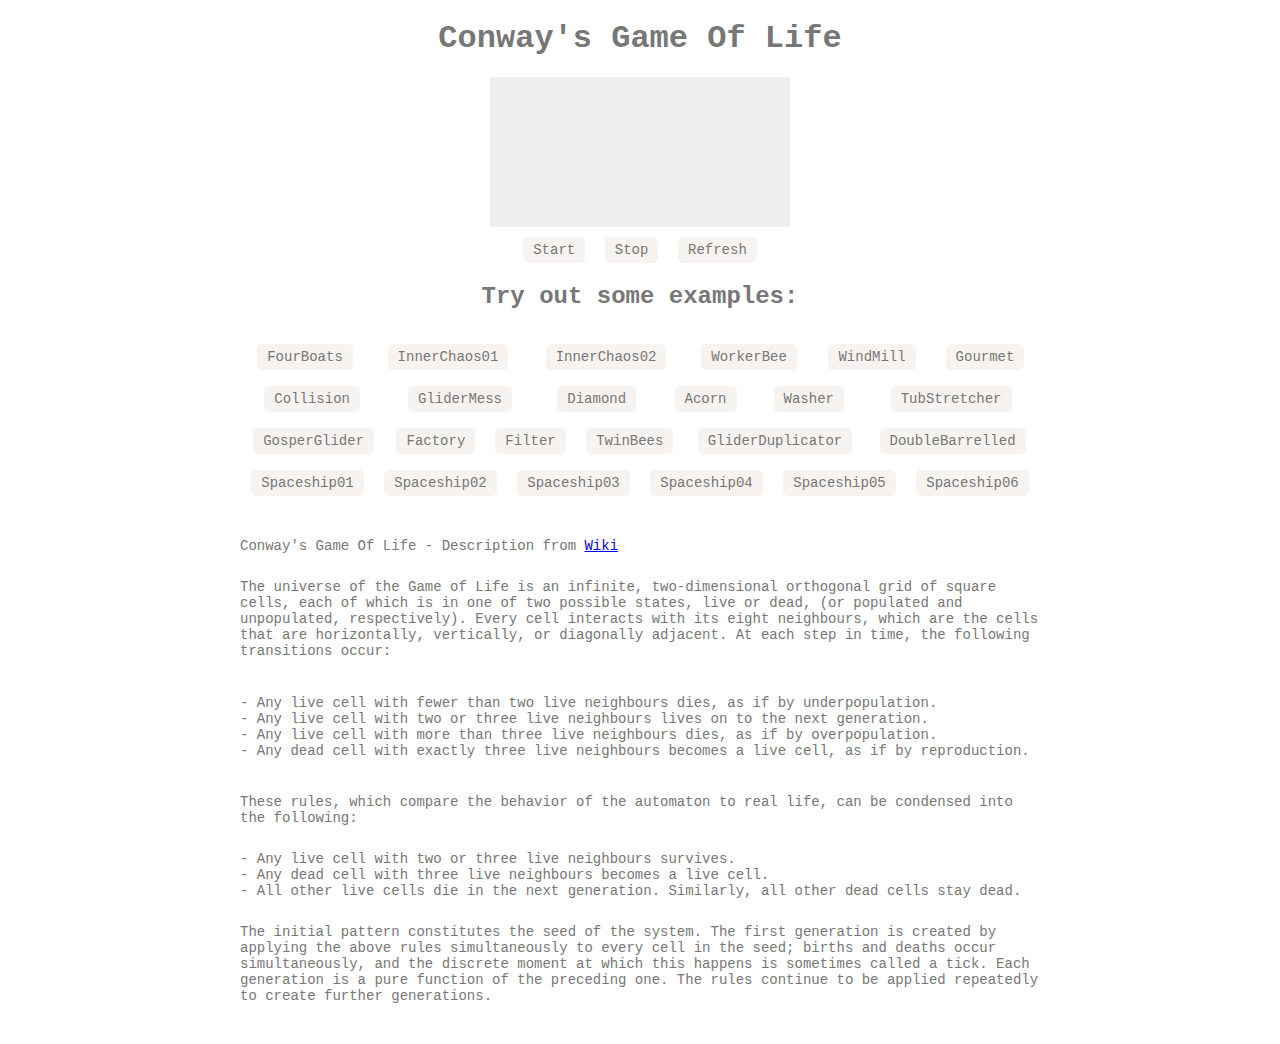
==== conwaysGameOfLife/conwaysGameOfLife.html @ f6d1fe8f "New changes - link for wikipedia and style changes" ====
<!DOCTYPE html>
<html>

<head>
    <title>Conway's Game Of Life</title>
    <link rel="stylesheet" href="conwaysGameOfLife.css">
</head>

<body>

    <h1>Conway's Game Of Life</h1>
    <div>
        <canvas id="canvas"></canvas>
    </div>

    <div class="centered">
        <input id="button" type="button" onclick="startGameOfLife()" value="Start">
        <input id="button" type="button" onclick="stopGameOfLife()" value="Stop">
        <input id="button" type="button" onclick="refreshCanvas()" value="Refresh">
    </div>
    <h2>Try out some examples:</h2>

    <table id="statiscMovingInside" style="width:100%">
        <tr>
            <td></td>
            <td></td>
            <td></td>
            <td></td>
            <td></td>
            <td></td>
        </tr>
        <tr>
            <th><input id="button" type="button" onclick="preDefinedGameOfLife(arrayFourBoats)" value="FourBoats"></th>
            <th><input id="button" type="button" onclick="preDefinedGameOfLife(arrayInsideChaos_60P312)" value="InnerChaos01"></th>
            <th><input id="button" type="button" onclick="preDefinedGameOfLife(arrayInnerChaos_Achimsp144)" value="InnerChaos02"></th>
            <th><input id="button" type="button" onclick="preDefinedGameOfLife(arrayWorkerBee)" value="WorkerBee"></th>
            <th><input id="button" type="button" onclick="preDefinedGameOfLife(arrayWindMill)" value="WindMill"></th>
            <th><input id="button" type="button" onclick="preDefinedGameOfLife(arrayGourmet)" value="Gourmet"></th>
        </tr>
    </table>

    <table id="Expanding" style="width:100%">
        <tr>
            <td></td>
            <td></td>
            <td></td>
            <td></td>
            <td></td>
            <td></td>
        </tr>
        <tr>
            <th><input id="button" type="button" onclick="preDefinedGameOfLife(arrayColision)" value="Collision"></th>
            <th><input id="button" type="button" onclick="preDefinedGameOfLife(arrayTwoGliderMess)" value="GliderMess"></th>
            <th><input id="button" type="button" onclick="preDefinedGameOfLife(arrayDiamond_4812)" value="Diamond"></th>
            <th><input id="button" type="button" onclick="preDefinedGameOfLife(arrayAcorn)" value="Acorn"></th>
            <th><input id="button" type="button" onclick="preDefinedGameOfLife(arrayWasher)" value="Washer"></th>
            <th><input id="button" type="button" onclick="preDefinedGameOfLife(arrayTubStretcher)" value="TubStretcher"></th>
        </tr>
    </table>

    <table id="Factories" style="width:100%">
        <tr>
            <td></td>
            <td></td>
            <td></td>
            <td></td>
            <td></td>
            <td></td>
        </tr>
        <tr>
            <th><input id="button" type="button" onclick="preDefinedGameOfLife(arrayGosperGliderGun)" value="GosperGlider"></th>
            <th><input id="button" type="button" onclick="preDefinedGameOfLife(arrayFactory)" value="Factory"></th>
            <th><input id="button" type="button" onclick="preDefinedGameOfLife(arrayFilter)" value="Filter"></th>
            <th><input id="button" type="button" onclick="preDefinedGameOfLife(arrayTwinBees)" value="TwinBees"></th>
            <th><input id="button" type="button" onclick="preDefinedGameOfLife(arrayGliderDuplicator)" value="GliderDuplicator"></th>
            <th><input id="button" type="button" onclick="preDefinedGameOfLife(arrayDoubleBarrelled)" value="DoubleBarrelled"></th>
        </tr>
    </table>

    <table style="width:100%">
        <tr>
            <td></td>
            <td></td>
            <td></td>
            <td></td>
            <td></td>
            <td></td>
        </tr>
        <tr>
            <th><input id="button" type="button" onclick="preDefinedGameOfLife(arraySpaceShip_25P3H1V0)" value="Spaceship01"></th>
            <th><input id="button" type="button" onclick="preDefinedGameOfLife(arraySpaceShip_58P5H1V1)" value="Spaceship02"></th>
            <th><input id="button" type="button" onclick="preDefinedGameOfLife(arraySpaceShip_30P5H2V0)" value="Spaceship03"></th>
            <th><input id="button" type="button" onclick="preDefinedGameOfLife(arraySpaceShip_44P5H2V0 )" value="Spaceship04"></th>
            <th><input id="button" type="button" onclick="preDefinedGameOfLife(arrayDiogonalSpaceShip_86P5H1V1)" value="Spaceship05"></th>
            <th><input id="button" type="button" onclick="preDefinedGameOfLife(arraySpacShip_56P6H1V0)" value="Spaceship06"></th>
        </tr>
    </table>

    <div class="text">

        <p>Conway's Game Of Life - Description from
            <a href="https://en.wikipedia.org/wiki/Conway%27s_Game_of_Life" " target="_blank ">Wiki</a>
        </p>
        <p>The universe of the Game of Life is an infinite, two-dimensional orthogonal grid of square cells, each of which is in one of two possible states, live or dead, (or populated and unpopulated, respectively). Every cell interacts with its eight neighbours,
            which are the cells that are horizontally, vertically, or diagonally adjacent. At each step in time, the following transitions occur:</p>

        <br> - Any live cell with fewer than two live neighbours dies, as if by underpopulation.
        <br> - Any live cell with two or three live neighbours lives on to the next generation.
        <br> - Any live cell with more than three live neighbours dies, as if by overpopulation.
        <br> - Any dead cell with exactly three live neighbours becomes a live cell, as if by reproduction.</p>

        <p>These rules, which compare the behavior of the automaton to real life, can be condensed into the following:</p>

        <p> - Any live cell with two or three live neighbours survives.
            <br> - Any dead cell with three live neighbours becomes a live cell.
            <br> - All other live cells die in the next generation. Similarly, all other dead cells stay dead.</br>

            <p>The initial pattern constitutes the seed of the system. The first generation is created by applying the above rules simultaneously to every cell in the seed; births and deaths occur simultaneously, and the discrete moment at which this happens
                is sometimes called a tick. Each generation is a pure function of the preceding one. The rules continue to be applied repeatedly to create further generations.</p>

    </div>


</body>

<script src="conwaysGameOfLife.js "></script>

</html>
---- conwaysGameOfLife/conwaysGameOfLife.css ----
* {
    padding: 0;
    margin: 0;
}

canvas {
    background: #eee;
    display: block;
    margin: 0 auto;
}

a:visited {
    color: #777777;
    text-emphasis: bold;
}

h1 {
    font-family: 'Courier New', Courier, monospace;
    color: #777777;
    text-align: center;
    margin-top: 10px;
    padding-top: 10px;
    margin-bottom: 10px;
    padding-bottom: 10px;
}

h2 {
    font-family: 'Courier New', Courier, monospace;
    color: #777777;
    text-align: center;
    margin-top: 10px;
    padding-top: 10px;
    margin-bottom: 10px;
    padding-bottom: 10px;
}

body {
    width: 800px;
    padding: 0;
    margin: 0;
    margin: 0 auto;
}

.text {
    font-family: 'Courier New', Courier, monospace;
    color: #777777;
    text-align: left;
    margin-top: 10px;
    padding-top: 20px;
    margin-bottom: 10px;
    padding-bottom: 10px;
    font-size: 14px;
}

p {
    font-family: 'Courier New', Courier, monospace;
    color: #777777;
    text-align: left;
    margin-top: 5px;
    padding-top: 5px;
    margin-bottom: 10px;
    padding-bottom: 10px;
}

#button {
    background-color: #f7f3f0;
    border: #f7f3f0;
    border-radius: 5px;
    color: #777777;
    font-family: 'Courier New', Courier, monospace;
    padding: 5px 10px;
    margin-top: 10px;
    margin-left: 5px;
    margin-right: 5px;
    text-align: center;
    text-decoration: none;
    font-size: 14px;
    vertical-align: middle;
}

.centered {
    text-align: center;
    vertical-align: middle;
    font-family: 'Courier New', Courier, monospace;
}

#button:focus {
    outline-width: 2px;
    outline-color: #777777;
    font-family: 'Courier New', Courier, monospace;
}

table {
    text-align: center;
    font-family: 'Courier New', Courier, monospace;
    color: #777777;
}
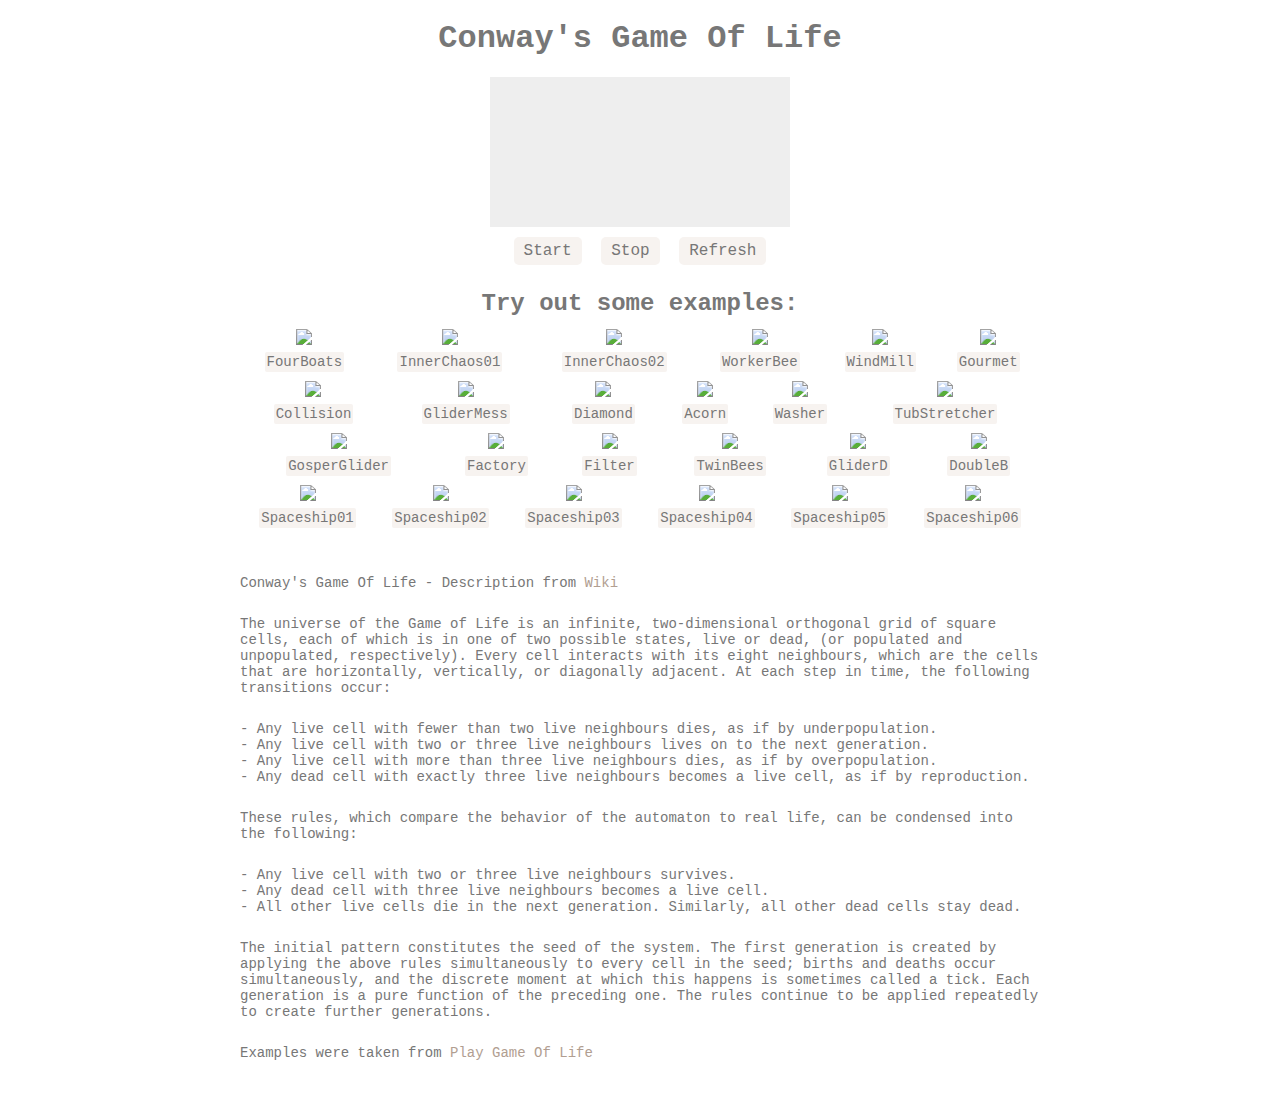
==== commit 469435f0: "Images for the examples were inserted and set up for onclick + some final CSS adjustments" ====
--- a/conwaysGameOfLife/conwaysGameOfLife.html
+++ b/conwaysGameOfLife/conwaysGameOfLife.html
@@ -22,102 +22,100 @@
 
     <table id="statiscMovingInside" style="width:100%">
         <tr>
-            <td></td>
-            <td></td>
-            <td></td>
-            <td></td>
-            <td></td>
-            <td></td>
+            <td><img src=./Images/FourBoats.png width=130px onclick="preDefinedGameOfLife(arrayFourBoats)"> </td>
+            <td><img src=./Images/InnerChaos01.png width=130px onclick="preDefinedGameOfLife(arrayInsideChaos_60P312)"></td>
+            <td><img src=./Images/InnerChaos02.png width=130px onclick="preDefinedGameOfLife(arrayInnerChaos_Achimsp144)"></td>
+            <td><img src=./Images/WorkerBee.png width=130px onclick="preDefinedGameOfLife(arrayWorkerBee)"></td>
+            <td><img src=./Images/WindMill.png width=130px onclick="preDefinedGameOfLife(arrayWindMill)"></td>
+            <td><img src=./Images/Gourmet.png width=130px onclick="preDefinedGameOfLife(arrayGourmet)"></td>
         </tr>
         <tr>
-            <th><input id="button" type="button" onclick="preDefinedGameOfLife(arrayFourBoats)" value="FourBoats"></th>
-            <th><input id="button" type="button" onclick="preDefinedGameOfLife(arrayInsideChaos_60P312)" value="InnerChaos01"></th>
-            <th><input id="button" type="button" onclick="preDefinedGameOfLife(arrayInnerChaos_Achimsp144)" value="InnerChaos02"></th>
-            <th><input id="button" type="button" onclick="preDefinedGameOfLife(arrayWorkerBee)" value="WorkerBee"></th>
-            <th><input id="button" type="button" onclick="preDefinedGameOfLife(arrayWindMill)" value="WindMill"></th>
-            <th><input id="button" type="button" onclick="preDefinedGameOfLife(arrayGourmet)" value="Gourmet"></th>
+            <th><input id="button2" type="button" onclick="preDefinedGameOfLife(arrayFourBoats)" value="FourBoats"></th>
+            <th><input id="button2" type="button" onclick="preDefinedGameOfLife(arrayInsideChaos_60P312)" value="InnerChaos01"></th>
+            <th><input id="button2" type="button" onclick="preDefinedGameOfLife(arrayInnerChaos_Achimsp144)" value="InnerChaos02"></th>
+            <th><input id="button2" type="button" onclick="preDefinedGameOfLife(arrayWorkerBee)" value="WorkerBee"></th>
+            <th><input id="button2" type="button" onclick="preDefinedGameOfLife(arrayWindMill)" value="WindMill"></th>
+            <th><input id="button2" type="button" onclick="preDefinedGameOfLife(arrayGourmet)" value="Gourmet"></th>
         </tr>
     </table>
 
     <table id="Expanding" style="width:100%">
         <tr>
-            <td></td>
-            <td></td>
-            <td></td>
-            <td></td>
-            <td></td>
-            <td></td>
+            <td><img src=./Images/Collision.png width=130px onclick="preDefinedGameOfLife(arrayColision)"></td>
+            <td><img src=./Images/GliderMess.png width=130px onclick="preDefinedGameOfLife(arrayTwoGliderMess)"></td>
+            <td><img src=./Images/Diamond.png width=130px onclick="preDefinedGameOfLife(arrayDiamond_4812)"></td>
+            <td><img src=./Images/Acorn.png width=130px onclick="preDefinedGameOfLife(arrayAcorn)"></td>
+            <td><img src=./Images/Washer.png width=130px onclick="preDefinedGameOfLife(arrayWasher)"></td>
+            <td><img src=./Images/TubStretcher.png width=130px onclick="preDefinedGameOfLife(arrayTubStretcher)"></td>
         </tr>
         <tr>
-            <th><input id="button" type="button" onclick="preDefinedGameOfLife(arrayColision)" value="Collision"></th>
-            <th><input id="button" type="button" onclick="preDefinedGameOfLife(arrayTwoGliderMess)" value="GliderMess"></th>
-            <th><input id="button" type="button" onclick="preDefinedGameOfLife(arrayDiamond_4812)" value="Diamond"></th>
-            <th><input id="button" type="button" onclick="preDefinedGameOfLife(arrayAcorn)" value="Acorn"></th>
-            <th><input id="button" type="button" onclick="preDefinedGameOfLife(arrayWasher)" value="Washer"></th>
-            <th><input id="button" type="button" onclick="preDefinedGameOfLife(arrayTubStretcher)" value="TubStretcher"></th>
+            <th><input id="button2" type="button" onclick="preDefinedGameOfLife(arrayColision)" value="Collision"></th>
+            <th><input id="button2" type="button" onclick="preDefinedGameOfLife(arrayTwoGliderMess)" value="GliderMess"></th>
+            <th><input id="button2" type="button" onclick="preDefinedGameOfLife(arrayDiamond_4812)" value="Diamond"></th>
+            <th><input id="button2" type="button" onclick="preDefinedGameOfLife(arrayAcorn)" value="Acorn"></th>
+            <th><input id="button2" type="button" onclick="preDefinedGameOfLife(arrayWasher)" value="Washer"></th>
+            <th><input id="button2" type="button" onclick="preDefinedGameOfLife(arrayTubStretcher)" value="TubStretcher"></th>
         </tr>
     </table>
 
     <table id="Factories" style="width:100%">
         <tr>
-            <td></td>
-            <td></td>
-            <td></td>
-            <td></td>
-            <td></td>
-            <td></td>
+            <td><img src=./Images/GosperGlider.png width=130px onclick="preDefinedGameOfLife(arrayGosperGliderGun)"></td>
+            <td><img src=./Images/Factory.png width=130px onclick="preDefinedGameOfLife(arrayFactory)"></td>
+            <td><img src=./Images/Filter.png width=130px onclick="preDefinedGameOfLife(arrayFilter)"></td>
+            <td><img src=./Images/TwinBees.png width=130px onclick="preDefinedGameOfLife(arrayTwinBees)"></td>
+            <td><img src=./Images/GliderD.png width=130px onclick="preDefinedGameOfLife(arrayGliderDuplicator)"></td>
+            <td><img src=./Images/DoubleB.png width=130px onclick="preDefinedGameOfLife(arrayDoubleBarrelled)"></td>
         </tr>
         <tr>
-            <th><input id="button" type="button" onclick="preDefinedGameOfLife(arrayGosperGliderGun)" value="GosperGlider"></th>
-            <th><input id="button" type="button" onclick="preDefinedGameOfLife(arrayFactory)" value="Factory"></th>
-            <th><input id="button" type="button" onclick="preDefinedGameOfLife(arrayFilter)" value="Filter"></th>
-            <th><input id="button" type="button" onclick="preDefinedGameOfLife(arrayTwinBees)" value="TwinBees"></th>
-            <th><input id="button" type="button" onclick="preDefinedGameOfLife(arrayGliderDuplicator)" value="GliderDuplicator"></th>
-            <th><input id="button" type="button" onclick="preDefinedGameOfLife(arrayDoubleBarrelled)" value="DoubleBarrelled"></th>
+            <th><input id="button2" type="button" onclick="preDefinedGameOfLife(arrayGosperGliderGun)" value="GosperGlider"></th>
+            <th><input id="button2" type="button" onclick="preDefinedGameOfLife(arrayFactory)" value="Factory"></th>
+            <th><input id="button2" type="button" onclick="preDefinedGameOfLife(arrayFilter)" value="Filter"></th>
+            <th><input id="button2" type="button" onclick="preDefinedGameOfLife(arrayTwinBees)" value="TwinBees"></th>
+            <th><input id="button2" type="button" onclick="preDefinedGameOfLife(arrayGliderDuplicator)" value="GliderD"></th>
+            <th><input id="button2" type="button" onclick="preDefinedGameOfLife(arrayDoubleBarrelled)" value="DoubleB"></th>
         </tr>
     </table>
 
     <table style="width:100%">
         <tr>
-            <td></td>
-            <td></td>
-            <td></td>
-            <td></td>
-            <td></td>
-            <td></td>
+            <td><img src=./Images/Spaceship01.png width=130px onclick="preDefinedGameOfLife(arraySpaceShip_25P3H1V0)"></td>
+            <td><img src=./Images/Spaceship02.png width=130px onclick="preDefinedGameOfLife(arraySpaceShip_58P5H1V1)"></td>
+            <td><img src=./Images/Spaceship03.png width=130px onclick="preDefinedGameOfLife(arraySpaceShip_30P5H2V0)"></td>
+            <td><img src=./Images/Spaceship04.png width=130px onclick="preDefinedGameOfLife(arraySpaceShip_44P5H2V0)"></td>
+            <td><img src=./Images/Spaceship05.png width=130px onclick="preDefinedGameOfLife(arrayDiogonalSpaceShip_86P5H1V1)"></td>
+            <td><img src=./Images/Spaceship06.png width=130px onclick="preDefinedGameOfLife(arraySpacShip_56P6H1V0)"></td>
         </tr>
         <tr>
-            <th><input id="button" type="button" onclick="preDefinedGameOfLife(arraySpaceShip_25P3H1V0)" value="Spaceship01"></th>
-            <th><input id="button" type="button" onclick="preDefinedGameOfLife(arraySpaceShip_58P5H1V1)" value="Spaceship02"></th>
-            <th><input id="button" type="button" onclick="preDefinedGameOfLife(arraySpaceShip_30P5H2V0)" value="Spaceship03"></th>
-            <th><input id="button" type="button" onclick="preDefinedGameOfLife(arraySpaceShip_44P5H2V0 )" value="Spaceship04"></th>
-            <th><input id="button" type="button" onclick="preDefinedGameOfLife(arrayDiogonalSpaceShip_86P5H1V1)" value="Spaceship05"></th>
-            <th><input id="button" type="button" onclick="preDefinedGameOfLife(arraySpacShip_56P6H1V0)" value="Spaceship06"></th>
+            <th><input id="button2" type="button" onclick="preDefinedGameOfLife(arraySpaceShip_25P3H1V0)" value="Spaceship01"></th>
+            <th><input id="button2" type="button" onclick="preDefinedGameOfLife(arraySpaceShip_58P5H1V1)" value="Spaceship02"></th>
+            <th><input id="button2" type="button" onclick="preDefinedGameOfLife(arraySpaceShip_30P5H2V0)" value="Spaceship03"></th>
+            <th><input id="button2" type="button" onclick="preDefinedGameOfLife(arraySpaceShip_44P5H2V0)" value="Spaceship04"></th>
+            <th><input id="button2" type="button" onclick="preDefinedGameOfLife(arrayDiogonalSpaceShip_86P5H1V1)" value="Spaceship05"></th>
+            <th><input id="button2" type="button" onclick="preDefinedGameOfLife(arraySpacShip_56P6H1V0)" value="Spaceship06"></th>
         </tr>
     </table>
 
     <div class="text">
 
-        <p>Conway's Game Of Life - Description from
-            <a href="https://en.wikipedia.org/wiki/Conway%27s_Game_of_Life" " target="_blank ">Wiki</a>
-        </p>
+        <p>Conway's Game Of Life - Description from <a href="https://en.wikipedia.org/wiki/Conway%27s_Game_of_Life" target="_blank ">Wiki</a></p>
         <p>The universe of the Game of Life is an infinite, two-dimensional orthogonal grid of square cells, each of which is in one of two possible states, live or dead, (or populated and unpopulated, respectively). Every cell interacts with its eight neighbours,
             which are the cells that are horizontally, vertically, or diagonally adjacent. At each step in time, the following transitions occur:</p>
 
-        <br> - Any live cell with fewer than two live neighbours dies, as if by underpopulation.
-        <br> - Any live cell with two or three live neighbours lives on to the next generation.
-        <br> - Any live cell with more than three live neighbours dies, as if by overpopulation.
-        <br> - Any dead cell with exactly three live neighbours becomes a live cell, as if by reproduction.</p>
+        <p> - Any live cell with fewer than two live neighbours dies, as if by underpopulation.
+            <br> - Any live cell with two or three live neighbours lives on to the next generation.
+            <br> - Any live cell with more than three live neighbours dies, as if by overpopulation.
+            <br> - Any dead cell with exactly three live neighbours becomes a live cell, as if by reproduction.</p>
 
         <p>These rules, which compare the behavior of the automaton to real life, can be condensed into the following:</p>
 
         <p> - Any live cell with two or three live neighbours survives.
             <br> - Any dead cell with three live neighbours becomes a live cell.
-            <br> - All other live cells die in the next generation. Similarly, all other dead cells stay dead.</br>
+            <br> - All other live cells die in the next generation. Similarly, all other dead cells stay dead.</p>
 
-            <p>The initial pattern constitutes the seed of the system. The first generation is created by applying the above rules simultaneously to every cell in the seed; births and deaths occur simultaneously, and the discrete moment at which this happens
-                is sometimes called a tick. Each generation is a pure function of the preceding one. The rules continue to be applied repeatedly to create further generations.</p>
-
+        <p>The initial pattern constitutes the seed of the system. The first generation is created by applying the above rules simultaneously to every cell in the seed; births and deaths occur simultaneously, and the discrete moment at which this happens
+            is sometimes called a tick. Each generation is a pure function of the preceding one. The rules continue to be applied repeatedly to create further generations.</p>
+        <p>Examples were taken from <a href="https://playgameoflife.com/lexicon " target="_blank ">Play Game Of Life</a></p>
     </div>
 
 
--- a/conwaysGameOfLife/conwaysGameOfLife.css
+++ b/conwaysGameOfLife/conwaysGameOfLife.css
@@ -9,9 +9,28 @@
     margin: 0 auto;
 }
 
+a:link {
+    color: #b19e91;
+    background-color: transparent;
+    text-decoration: none;
+}
+
 a:visited {
+    color: #b19e91;
+    background-color: transparent;
+    text-decoration: none;
+}
+
+a:hover {
     color: #777777;
-    text-emphasis: bold;
+    background-color: transparent;
+    text-decoration: underline;
+}
+
+a:active {
+    color: #b19e91;
+    background-color: transparent;
+    text-decoration: underline;
 }
 
 h1 {
@@ -28,10 +47,10 @@
     font-family: 'Courier New', Courier, monospace;
     color: #777777;
     text-align: center;
-    margin-top: 10px;
+    margin-top: 15px;
     padding-top: 10px;
-    margin-bottom: 10px;
-    padding-bottom: 10px;
+    margin-bottom: 5px;
+    padding-bottom: 5px;
 }
 
 body {
@@ -74,7 +93,7 @@
     margin-right: 5px;
     text-align: center;
     text-decoration: none;
-    font-size: 14px;
+    font-size: 16px;
     vertical-align: middle;
 }
 
@@ -94,4 +113,32 @@
     text-align: center;
     font-family: 'Courier New', Courier, monospace;
     color: #777777;
+}
+
+#button2 {
+    background-color: #f7f3f0;
+    border: #f7f3f0;
+    border-radius: 2px;
+    color: #777777;
+    font-family: 'Courier New', Courier, monospace;
+    padding: 2px 2px;
+    margin-left: 2px;
+    margin-right: 2px;
+    margin-bottom: 5px;
+    text-align: center;
+    text-decoration: none;
+    font-size: 14px;
+    vertical-align: middle;
+}
+
+.centered {
+    text-align: center;
+    vertical-align: middle;
+    font-family: 'Courier New', Courier, monospace;
+}
+
+#button2:focus {
+    outline-width: 2px;
+    outline-color: #777777;
+    font-family: 'Courier New', Courier, monospace;
 }